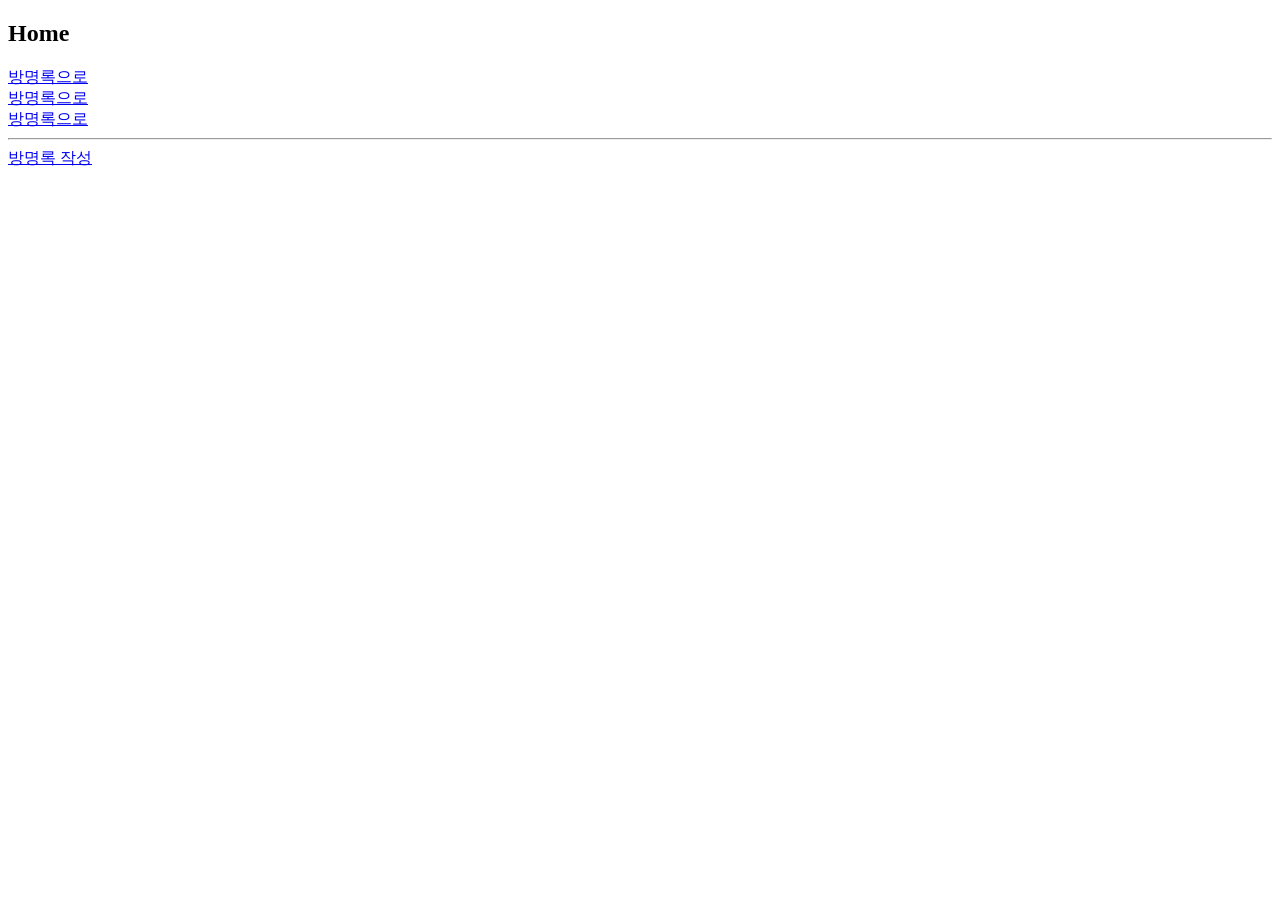
==== src/main/resources/static/index.html @ 281b17cb "first commit" ====
<!DOCTYPE html>
<html lang="en">
<head>
    <meta charset="UTF-8">
    <title>Title</title>
</head>
<body>
    <h2>Home</h2>
    <div><a href="http://localhost:9090/visitorMain.html">방명록으로</a></div>
    <div><a href="/visitorMain.html">방명록으로</a></div>
    <div><a href="visitorMain.html">방명록으로</a></div>
    <hr>
    <div><a href="/visitorForm.html">방명록 작성</a></div>

</body>
</html>
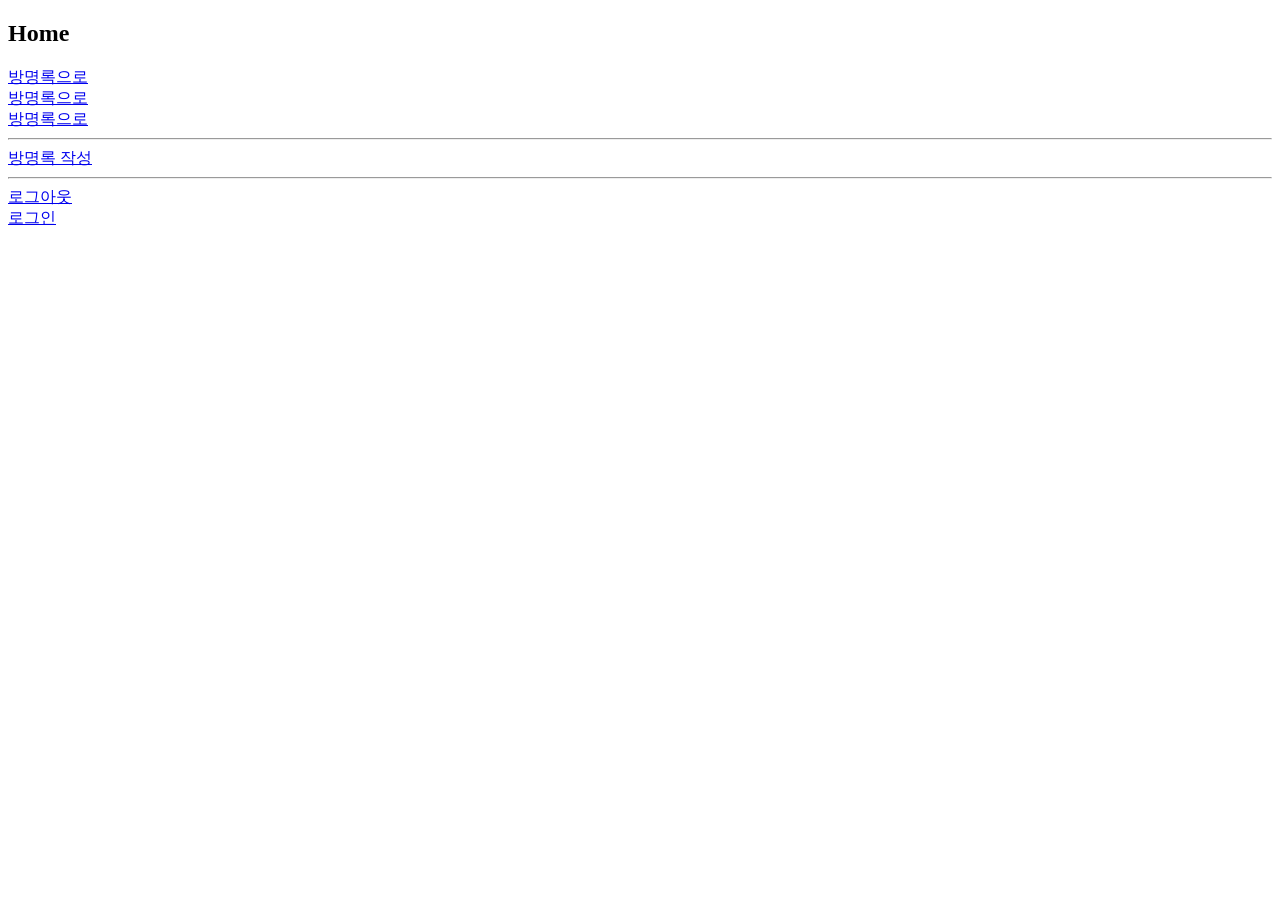
==== commit d0f249f2: "login" ====
--- a/src/main/resources/static/index.html
+++ b/src/main/resources/static/index.html
@@ -11,6 +11,9 @@
     <div><a href="visitorMain.html">방명록으로</a></div>
     <hr>
     <div><a href="/visitorForm.html">방명록 작성</a></div>
+    <hr>
+    <div><a href="/logout">로그아웃</a></div>
+    <div><a href="/login">로그인</a></div>
 
 </body>
 </html>
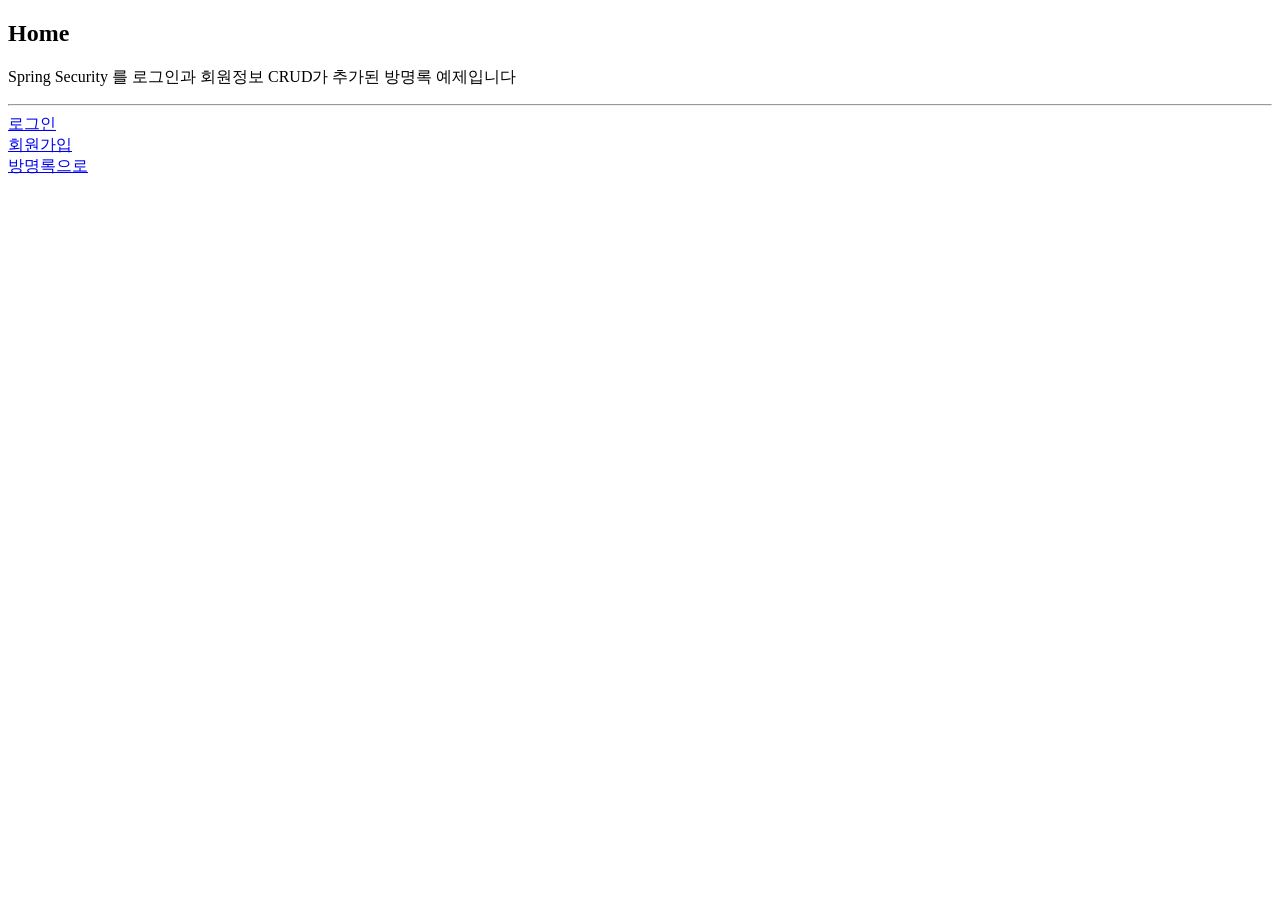
==== commit 0fc33a42: "reidster" ====
--- a/src/main/resources/static/index.html
+++ b/src/main/resources/static/index.html
@@ -6,14 +6,10 @@
 </head>
 <body>
     <h2>Home</h2>
-    <div><a href="http://localhost:9090/visitorMain.html">방명록으로</a></div>
+    <p>Spring Security 를 로그인과 회원정보 CRUD가 추가된 방명록 예제입니다</p>
+    <hr>
+    <div><a href="/login">로그인</a></div>
+    <div><a href="/members/reigster">회원가입</a></div>
     <div><a href="/visitorMain.html">방명록으로</a></div>
-    <div><a href="visitorMain.html">방명록으로</a></div>
-    <hr>
-    <div><a href="/visitorForm.html">방명록 작성</a></div>
-    <hr>
-    <div><a href="/logout">로그아웃</a></div>
-    <div><a href="/login">로그인</a></div>
-
 </body>
 </html>
